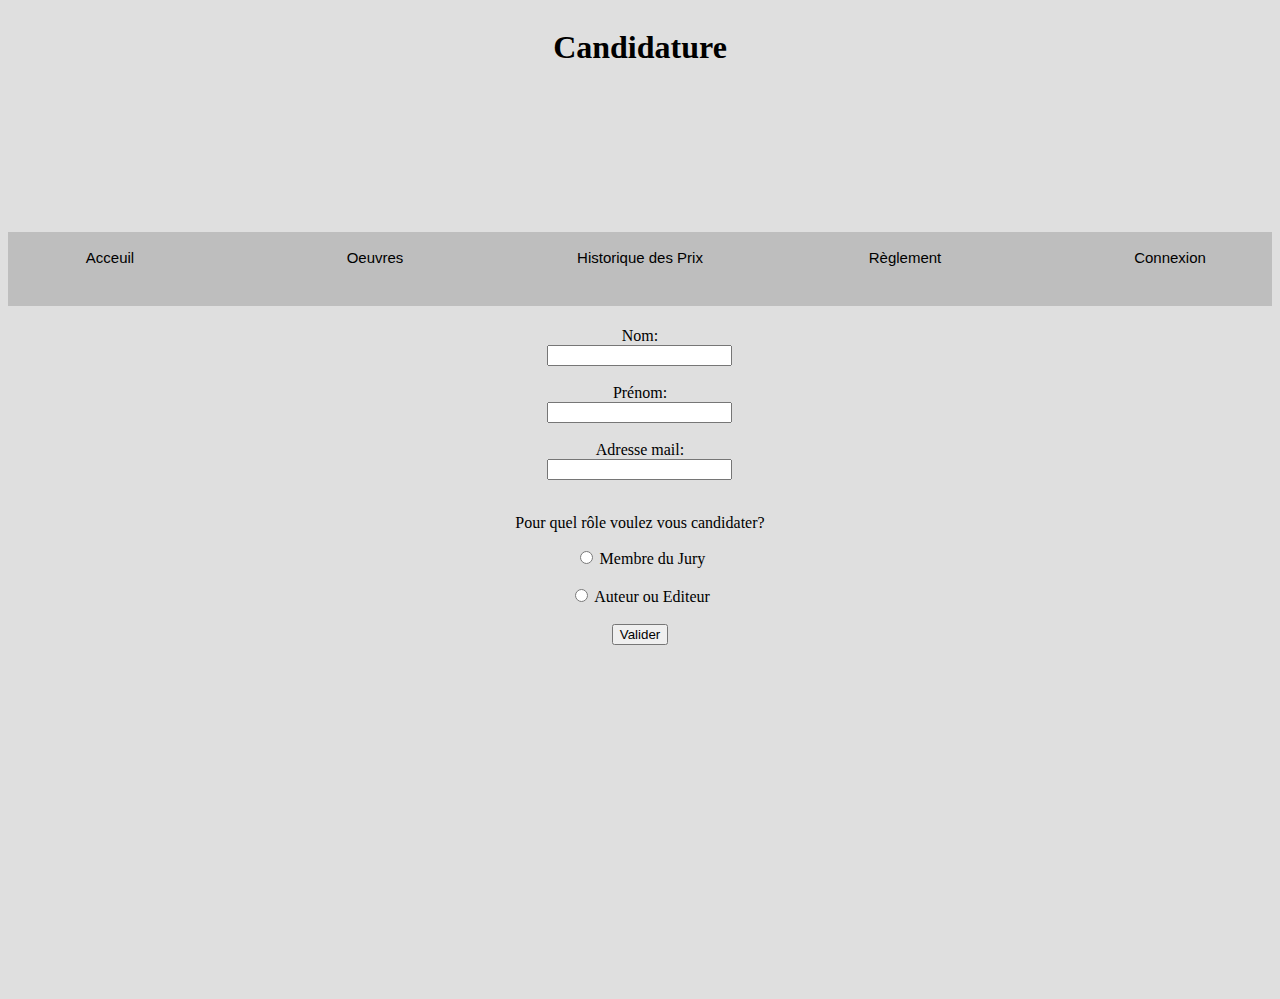
==== HTML/Candidature.html @ 5a072006 "3j" ====
<!DOCTYPE html>
<html lang="en">
<head>
    <meta charset="UTF-8">
    <meta name="viewport" content="width=device-width, initial-scale=1.0">
    <title>Candidature</title>
    <link type="text/css" rel="stylesheet" href="/CSS/Candidature.css">
</head>
<body>
    


    <div class="grid-container"> 
        <div class="header"> 
            <h1 id="titrep"> Candidature </h1> <br><br><br><br><br><br><br><br>
            <div class="navigateur"> 
                <div><button class="button"><a href="PageP.html">Acceuil</a></button></div>   
                <div><button class="button"><a href="Oeuvres.html">Oeuvres</a></button></div>
                <div><button class="button"><a href="Historique.html">Historique des Prix</a></button></div>
                <div><button class="button"><a href="Règlement.html">Règlement</a></button></div>
                <div><button class="button"><a href="Connexion.html">Connexion</a></button></div>
                
                
            </div>
        </div>
        
        <div class="col1">
           
        
        </div>
            
        
        <div class="col2"> 
           
           
                    <h1></h1>
            <form>
                <label for="fname">Nom:</label><br>
                <input type="text" id="fname" name="fname"><br><br>
                
                <label for="lname">Prénom:</label><br>
                <input type="text" id="lname" name="lname"><br><br>

                <label for="mail">Adresse mail:</label><br>
                <input type="text" id="mdp" name="mdp"><br><br>

                
                
                <p>Pour quel rôle voulez vous candidater?</p>
                
                

                <input type="radio" id="j" name="role" value="j">
                <label for="j">Membre du Jury</label><br><br>

                <input type="radio" id="a" name="role" value="a">
                <label for="a">Auteur ou Editeur</label><br><br>
              
                
                
                <input type="submit" value="Valider">
            
            
            
            
            </form>
            
            
        </div>
    
        <div class="col3">
           
        
        </div>
    
    
    
    
    
    </div>
    
     <script type="text/javascript" src="/JS/Candidature.js"></script>
</body>
</html>
---- CSS/Candidature.css ----
body {
    
    background-color: rgb(223, 223, 223);
    text-align: center;
    
    
  }
  
    .grid-container {
      display: grid;
      grid-template-columns: 1fr 1fr 1fr;
      grid-template-rows: 0.7fr 2.3fr;
      gap: 0px 0px;
      grid-template-areas:
        "header header header"
        "col1 col2 col3";
    }
    
    .header { grid-area: header; }
    .col1 { grid-area: col1; }
    .col2 { grid-area: col2; }
    .col3 { grid-area: col3; }
  
    
    h1{
      text-align: center;
      
    }
    
    .header{
       background-image: url(https://www.typolibris.fr/wp-content/uploads/2020/10/fd-livre-750-v2.jpg); 
      

    }
    
  
     /* .head{
      justify-content: center;
      display: flex;
      
      } 


    .head> div {
     
      color: rgb(0, 0, 0);
      width: 1800px;
      height: 200px;
      margin: 1px;
      text-align: center;
      line-height: 75px;
      font-size: 20px;
  }  */
   
  
  
  .navigateur{
    justify-content: space-between;
    display: flex;
    background-color: #bebebe;
    
    
    
  }
  .navigateur> div {
     
    color: rgb(0, 0, 0);
    width: 200px;
    height: 70px;
    margin: 2px;
    line-height: 55px;
    font-size: 5px;
  }
  
  .button {
    background-color: #bebebe;
    border: none;
    color: rgb(0, 0, 0);
    padding: 10px 0px;
    text-decoration: none;
    display: inline-block;
    font-size: 15px;
    margin: 2px 2px;
    cursor: pointer;
    
  }
  
  @media screen and (max-width: 500px) {
    .navigateur {
      width: 100%;
      flex-direction:column;
      
    }
  }
  
  
  a{
    text-decoration: none;
    color: rgb(0, 0, 0);
  }
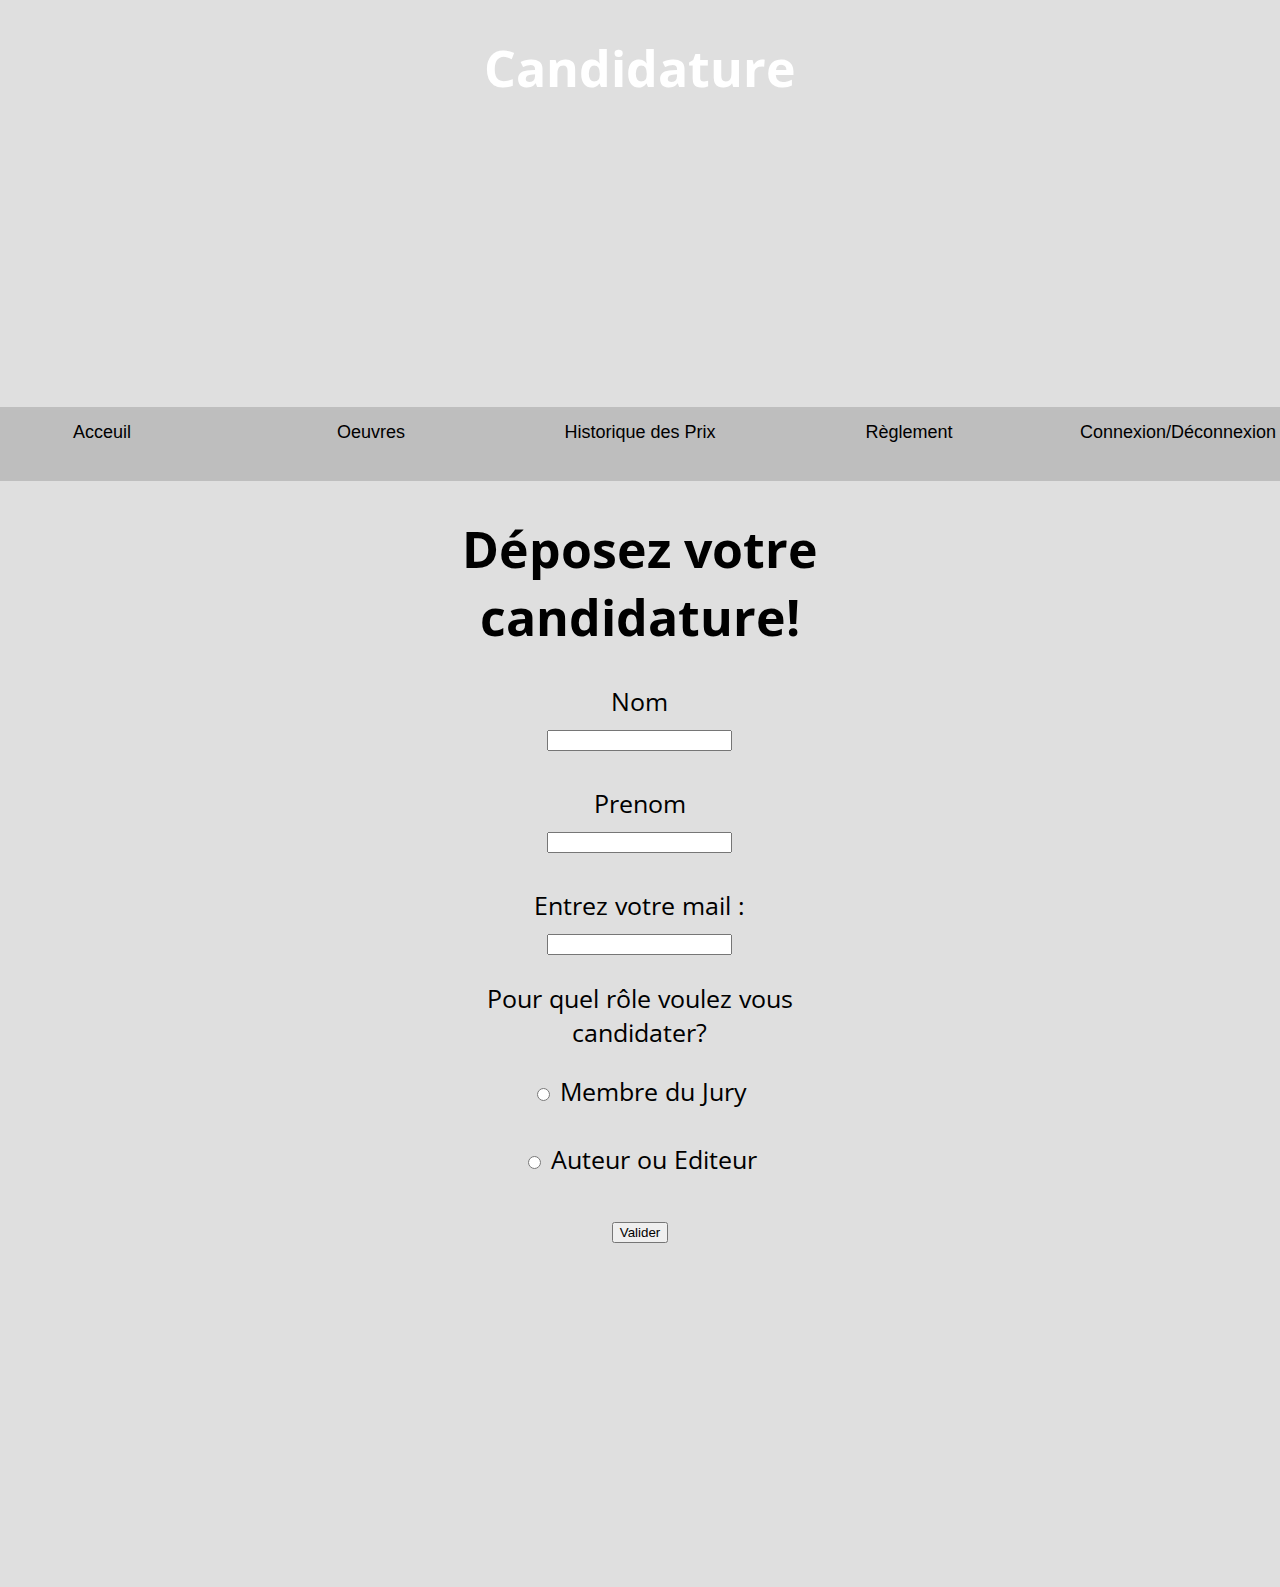
==== commit 51fc8fe6: "4j" ====
--- a/HTML/Candidature.html
+++ b/HTML/Candidature.html
@@ -5,6 +5,8 @@
     <meta name="viewport" content="width=device-width, initial-scale=1.0">
     <title>Candidature</title>
     <link type="text/css" rel="stylesheet" href="/CSS/Candidature.css">
+    <link rel="preconnect" href="https://fonts.gstatic.com">
+    <link href="https://fonts.googleapis.com/css2?family=Open+Sans+Condensed:wght@300&display=swap" rel="stylesheet">
 </head>
 <body>
     
@@ -15,10 +17,10 @@
             <h1 id="titrep"> Candidature </h1> <br><br><br><br><br><br><br><br>
             <div class="navigateur"> 
                 <div><button class="button"><a href="PageP.html">Acceuil</a></button></div>   
-                <div><button class="button"><a href="Oeuvres.html">Oeuvres</a></button></div>
+                <div><button class="button"><a href="RechercheOeuvres.html">Oeuvres</a></button></div>
                 <div><button class="button"><a href="Historique.html">Historique des Prix</a></button></div>
                 <div><button class="button"><a href="Règlement.html">Règlement</a></button></div>
-                <div><button class="button"><a href="Connexion.html">Connexion</a></button></div>
+                <div><button class="button"><a href="Connexion.html">Connexion/Déconnexion</a></button></div>
                 
                 
             </div>
@@ -33,16 +35,20 @@
         <div class="col2"> 
            
            
-                    <h1></h1>
+                    <h1>Déposez votre candidature!</h1>
             <form>
-                <label for="fname">Nom:</label><br>
-                <input type="text" id="fname" name="fname"><br><br>
+                <label for='nom'>Nom </label> <br>
+                <input type='text' name='nom' id='nom' maxlength='20' required> <br>
+                <span id='missNom'></span><br>
+
+                <label for='prenom'>Prenom </label> <br>
+                <input type='text' name='prenom' id='prenom' maxlength='20' required> <br>
+                <span id='missPrenom'></span><br>
                 
-                <label for="lname">Prénom:</label><br>
-                <input type="text" id="lname" name="lname"><br><br>
-
-                <label for="mail">Adresse mail:</label><br>
-                <input type="text" id="mdp" name="mdp"><br><br>
+                <label for='mail'>Entrez votre mail : </label> <br>
+                <input type='email' name='mail' id='mail' required><br>
+                
+         
 
                 
                 
@@ -58,12 +64,14 @@
               
                 
                 
-                <input type="submit" value="Valider">
+                <input type='submit' value='Valider' id='bouton_envoi'>
             
             
             
             
             </form>
+
+          
             
             
         </div>
--- a/CSS/Candidature.css
+++ b/CSS/Candidature.css
@@ -2,7 +2,9 @@
     
     background-color: rgb(223, 223, 223);
     text-align: center;
-    
+    font-family: 'Open Sans Condensed', sans-serif;
+    font-size: 25px;
+    margin: 0;
     
   }
   
@@ -34,7 +36,7 @@
     }
     
   
-     /* .head{
+      /* .head{
       justify-content: center;
       display: flex;
       
@@ -50,7 +52,7 @@
       text-align: center;
       line-height: 75px;
       font-size: 20px;
-  }  */
+  }   */
    
   
   
@@ -97,13 +99,16 @@
   a{
     text-decoration: none;
     color: rgb(0, 0, 0);
+    font-size: 18px;
   }
 
 
 
 
 
-
+  #titrep{
+    color: white;
+  }
 
 
 
